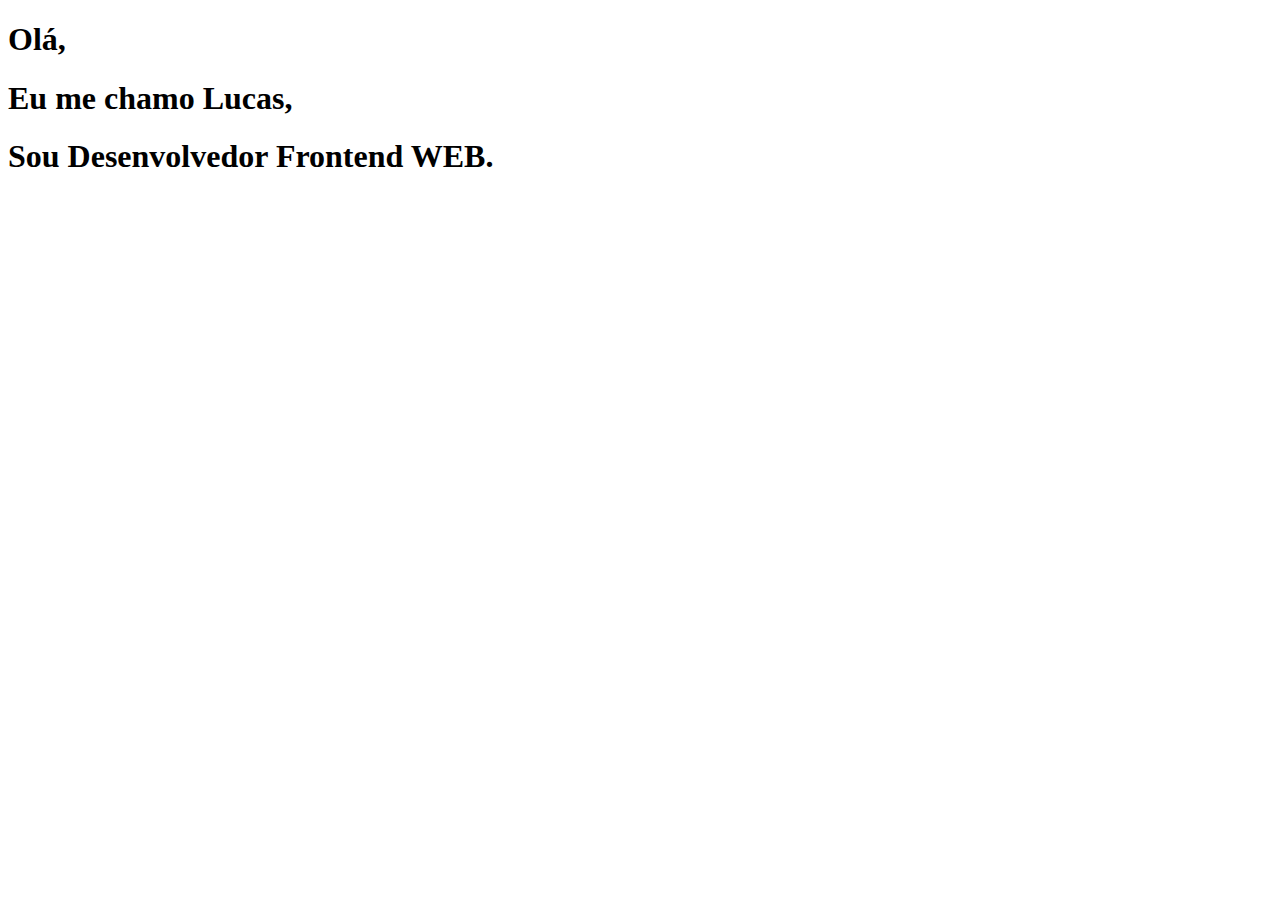
==== index.html @ 61383956 "primeiro commit do portifolio" ====
<!DOCTYPE html>
<html lang="en">

<head>
    <meta charset="UTF-8">
    <meta name="viewport" content="width=device-width, initial-scale=1.0">
    <link rel="stylesheet" href=".\css/style.css">
    <title>PORTIFÓLIO</title>
</head>

<body>

    <main>
        <h1>Olá,</h1>
        <h1>Eu me chamo Lucas,</h1>
        <h1>Sou Desenvolvedor Frontend WEB.</h1>

        <p>

        </p>
        



    </main>
    
    <footer>

    </footer>

</body>

</html>
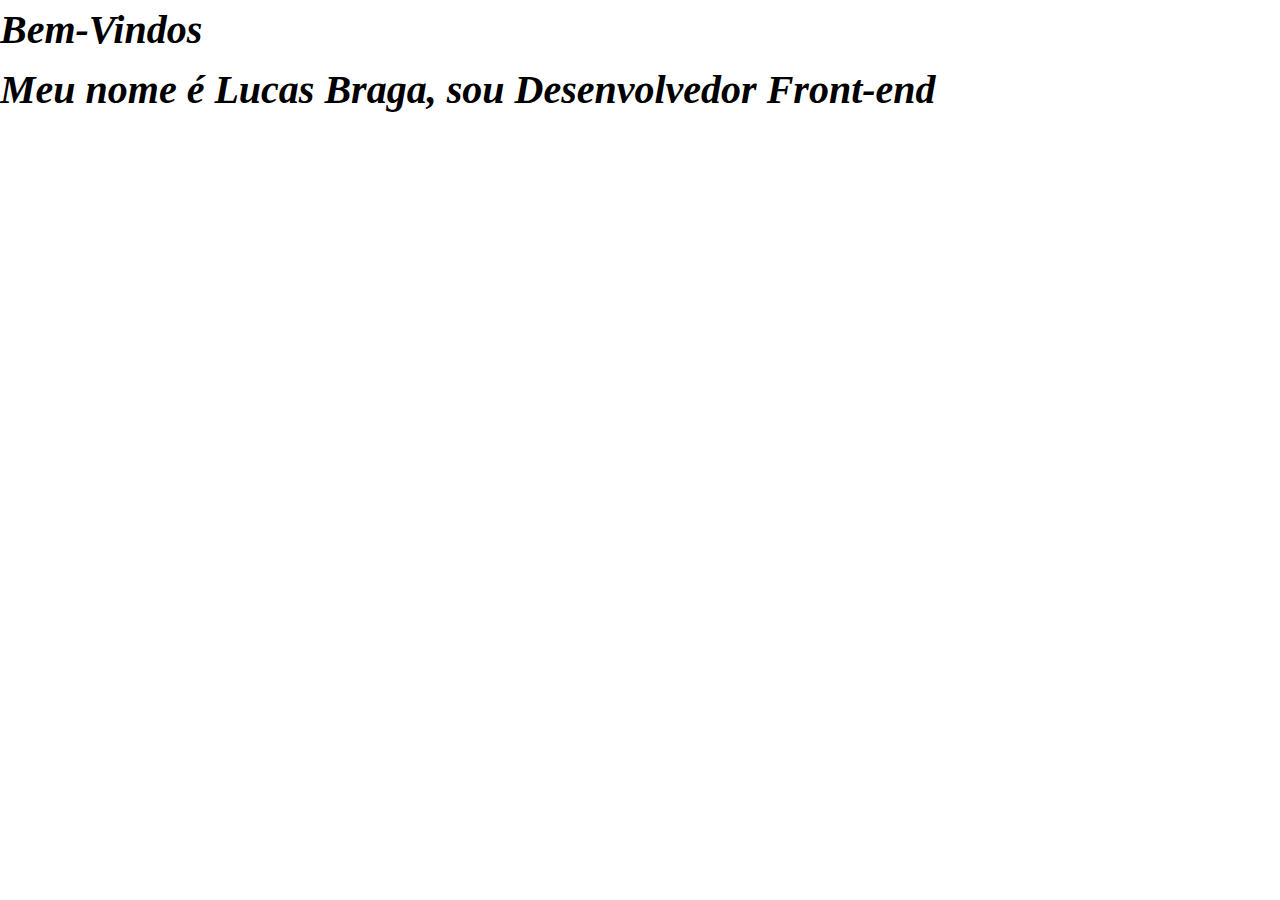
==== commit bcf9f5ec: "alterações" ====
--- a/index.html
+++ b/index.html
@@ -11,15 +11,16 @@
 <body>
 
     <main>
-        <h1>Olá,</h1>
-        <h1>Eu me chamo Lucas,</h1>
-        <h1>Sou Desenvolvedor Frontend WEB.</h1>
+        
+        <h1><span>Bem-Vindos</span>
+            Meu nome é Lucas Braga, sou Desenvolvedor Front-end 
 
+        </h1>
+        
         <p>
 
+
         </p>
-        
-
 
 
     </main>
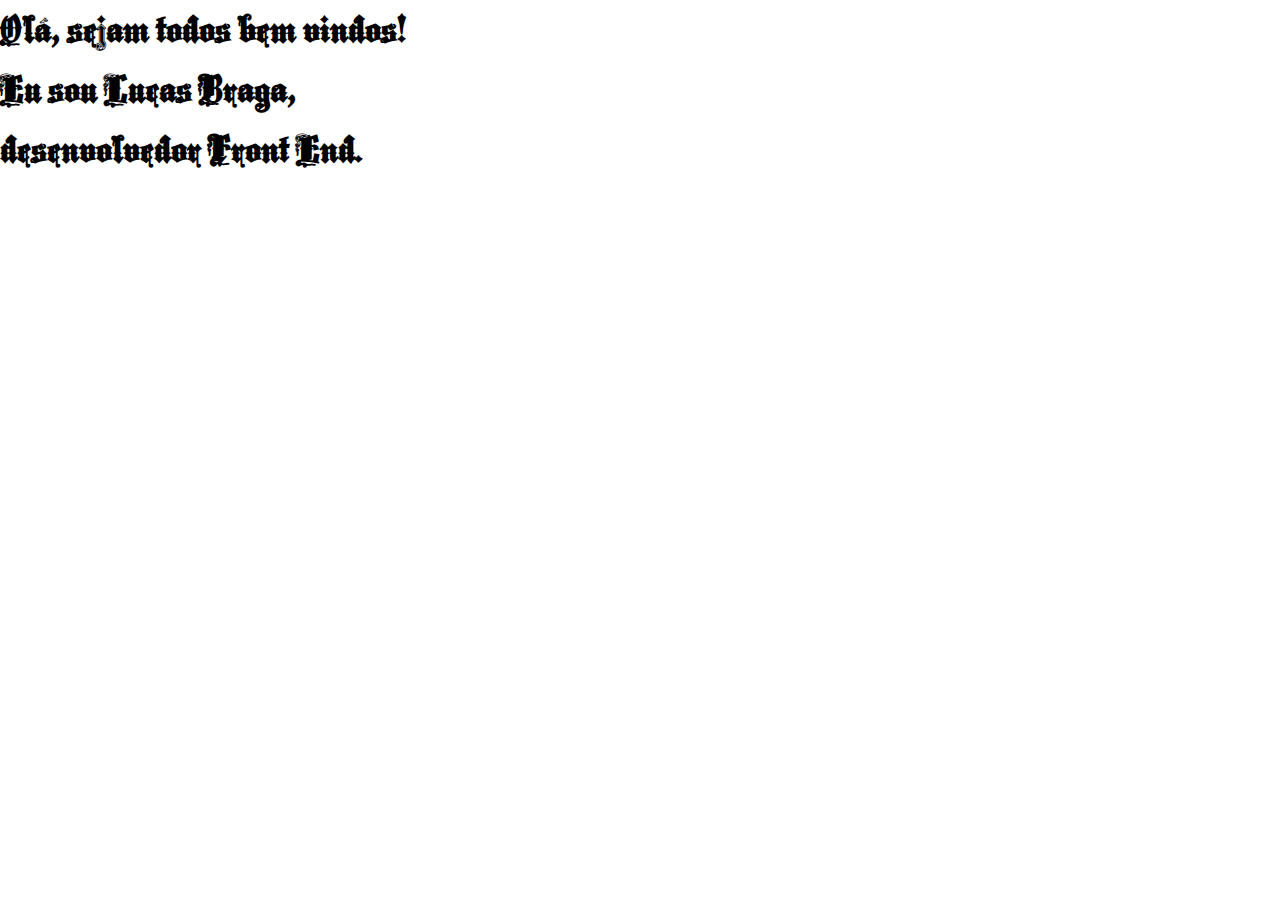
==== commit 0407eeb3: "att html e css" ====
--- a/index.html
+++ b/index.html
@@ -5,16 +5,14 @@
     <meta charset="UTF-8">
     <meta name="viewport" content="width=device-width, initial-scale=1.0">
     <link rel="stylesheet" href=".\css/style.css">
-    <title>PORTIFÓLIO</title>
+    <title>Home</title>
 </head>
 
 <body>
 
     <main>
         
-        <h1><span>Bem-Vindos</span>
-            Meu nome é Lucas Braga, sou Desenvolvedor Front-end 
-
+        <h1>Olá, sejam todos bem vindos! <span>Eu sou Lucas Braga,</span> desenvolvedor Front End.
         </h1>
         
         <p>
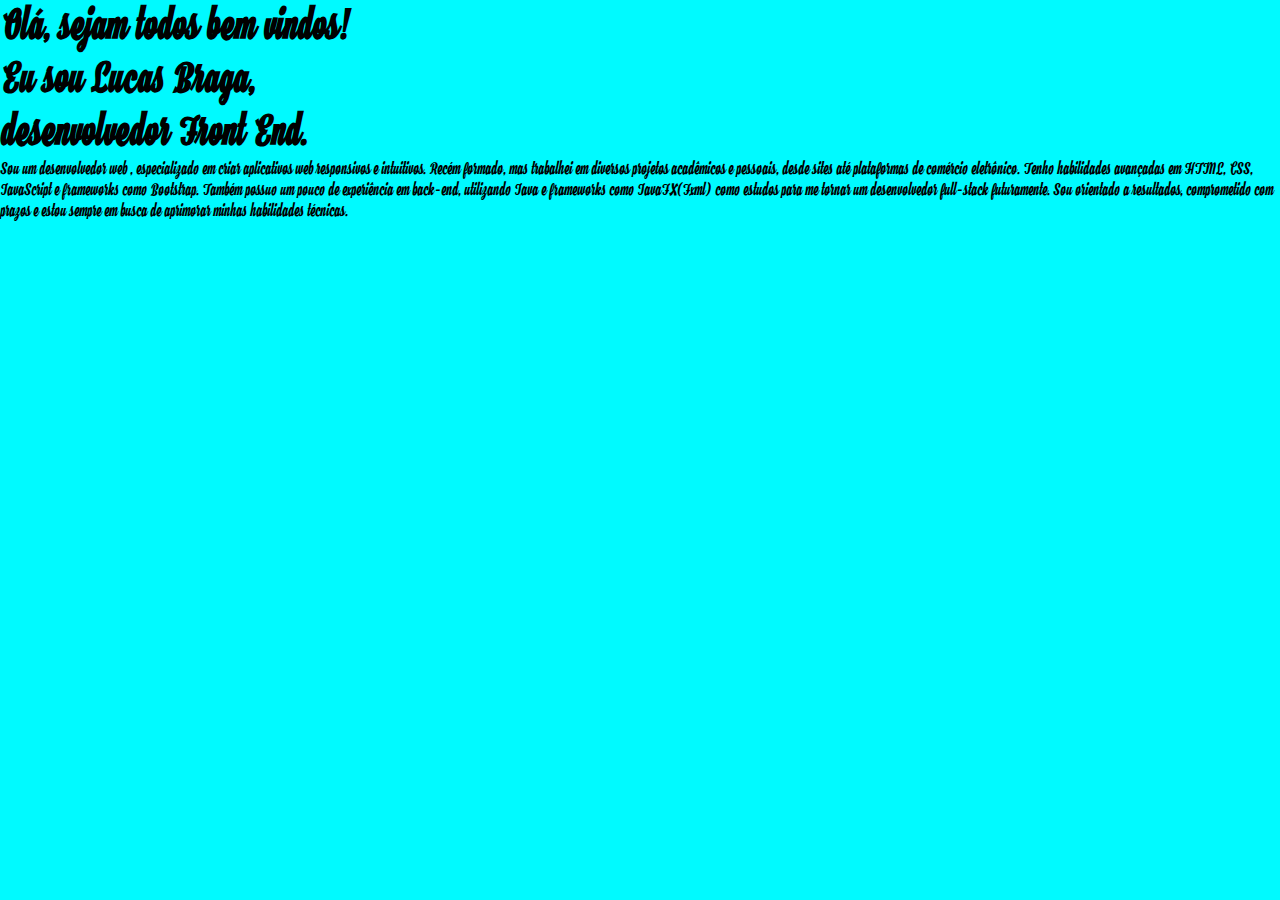
==== commit f1b5f973: "algumas atts" ====
--- a/index.html
+++ b/index.html
@@ -4,7 +4,7 @@
 <head>
     <meta charset="UTF-8">
     <meta name="viewport" content="width=device-width, initial-scale=1.0">
-    <link rel="stylesheet" href=".\css/style.css">
+    <link rel="stylesheet" href="css/style.css">
     <title>Home</title>
 </head>
 
@@ -16,7 +16,9 @@
         </h1>
         
         <p>
-
+            Sou um desenvolvedor web , especializado em criar aplicativos web responsivos e intuitivos. Recém formado, mas trabalhei em diversos projetos acadêmicos e pessoais, desde sites até plataformas de comércio eletrônico. Tenho habilidades avançadas em HTML, CSS, JavaScript e frameworks como Bootstrap. 
+            Também possuo um pouco de experiência em back-end, utilizando Java e frameworks como JavaFX(Fxml) como estudos para me tornar um desenvolvedor full-stack futuramente. Sou orientado a resultados,
+            comprometido com prazos e estou sempre em busca de aprimorar minhas habilidades técnicas.
 
         </p>
 
--- a/css/style.css
+++ b/css/style.css
@@ -0,0 +1,32 @@
+@font-face {
+    font-family: "Hamster";
+        src: url(../assets/fonts/Hamster.otf);
+}
+*{
+    margin: 0;
+    padding: 0;
+    background-color: rgb(0, 250, 255);
+}
+body{
+    width: 100vw;
+    height: 100vh;
+    display: flex;
+    /*font-family: "MiddleSaxonyText"; Fonte para o jogo medieval ou blocado com tematica antiga, será alterada*/
+    font-family: "Hamster";
+}
+main{
+    width: 100vw;
+    height: 100vh;
+    display: flex;
+    flex-direction: column;
+}
+h1{
+    align-items: center;
+    justify-content: center;
+    text-align: justify;
+    font-size: 40px;
+}
+h1 span{
+    display: block;
+}
+p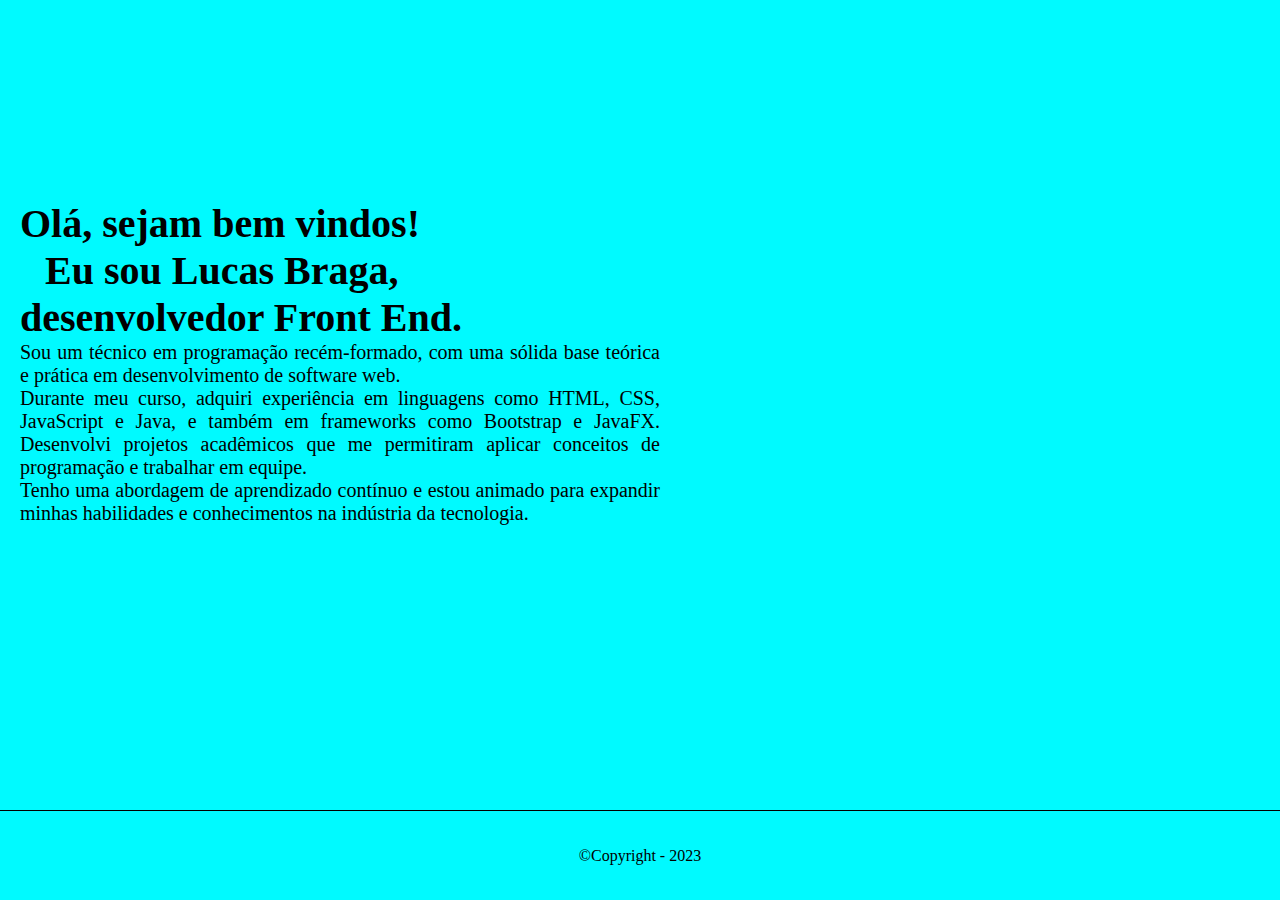
==== commit 5cb54e52: "." ====
--- a/index.html
+++ b/index.html
@@ -9,24 +9,22 @@
 </head>
 
 <body>
+    <nav>
 
+    </nav>
     <main>
-        
-        <h1>Olá, sejam todos bem vindos! <span>Eu sou Lucas Braga,</span> desenvolvedor Front End.
-        </h1>
-        
-        <p>
-            Sou um desenvolvedor web , especializado em criar aplicativos web responsivos e intuitivos. Recém formado, mas trabalhei em diversos projetos acadêmicos e pessoais, desde sites até plataformas de comércio eletrônico. Tenho habilidades avançadas em HTML, CSS, JavaScript e frameworks como Bootstrap. 
-            Também possuo um pouco de experiência em back-end, utilizando Java e frameworks como JavaFX(Fxml) como estudos para me tornar um desenvolvedor full-stack futuramente. Sou orientado a resultados,
-            comprometido com prazos e estou sempre em busca de aprimorar minhas habilidades técnicas.
-
-        </p>
-
-
+        <div>
+            <h1>Olá, sejam bem vindos! <span>Eu sou Lucas Braga,</span> desenvolvedor Front End.
+            </h1>
+            
+            <p>
+                Sou um técnico em programação recém-formado, com uma sólida base teórica e prática em desenvolvimento de software web. <br> Durante meu curso, adquiri experiência em linguagens como HTML, CSS, JavaScript  e Java, e também em frameworks como Bootstrap e JavaFX. Desenvolvi projetos acadêmicos que me permitiram aplicar conceitos de programação e trabalhar em equipe. <br> Tenho uma abordagem de aprendizado contínuo e estou animado para expandir minhas habilidades e conhecimentos na indústria da tecnologia.
+            </p>
+        </div>
     </main>
     
     <footer>
-
+        &copy;Copyright - 2023
     </footer>
 
 </body>
--- a/css/style.css
+++ b/css/style.css
@@ -1,6 +1,6 @@
 @font-face {
-    font-family: "Hamster";
-        src: url(../assets/fonts/Hamster.otf);
+    font-family: "Monocode";
+        src: url(../assets/fonts/Monocode-Regular-V01.02b.ttf);
 }
 *{
     margin: 0;
@@ -13,20 +13,52 @@
     display: flex;
     /*font-family: "MiddleSaxonyText"; Fonte para o jogo medieval ou blocado com tematica antiga, será alterada*/
     font-family: "Hamster";
+    flex-direction: column;
 }
 main{
     width: 100vw;
     height: 100vh;
     display: flex;
+}
+div{
+    display: flex;
+    width: 100vw;
+    height: 90vh;
     flex-direction: column;
+    align-items: center;
+    justify-content: center;
 }
 h1{
-    align-items: center;
+    align-self: flex-start;
     justify-content: center;
     text-align: justify;
     font-size: 40px;
+    margin-top: 20px;
+    margin-left: 20px;
+    margin-right: 20px;
 }
 h1 span{
+    text-indent: 25px;
     display: block;
 }
-p+p{
+    align-self: flex-start;
+    justify-content: center;
+    text-align: justify;
+    width: 50vw;
+    height: 30vh;
+    font-size: 20px;
+    margin-bottom: 20px;
+    margin-left: 20px;
+    margin-right: 20px;
+}
+footer{
+    width: 100vw;
+    height: 100%;
+    align-items: center;
+    justify-content: center;
+    text-align: center;
+    display: flex;
+    flex-direction: column;
+    border-top: 1px solid black;
+}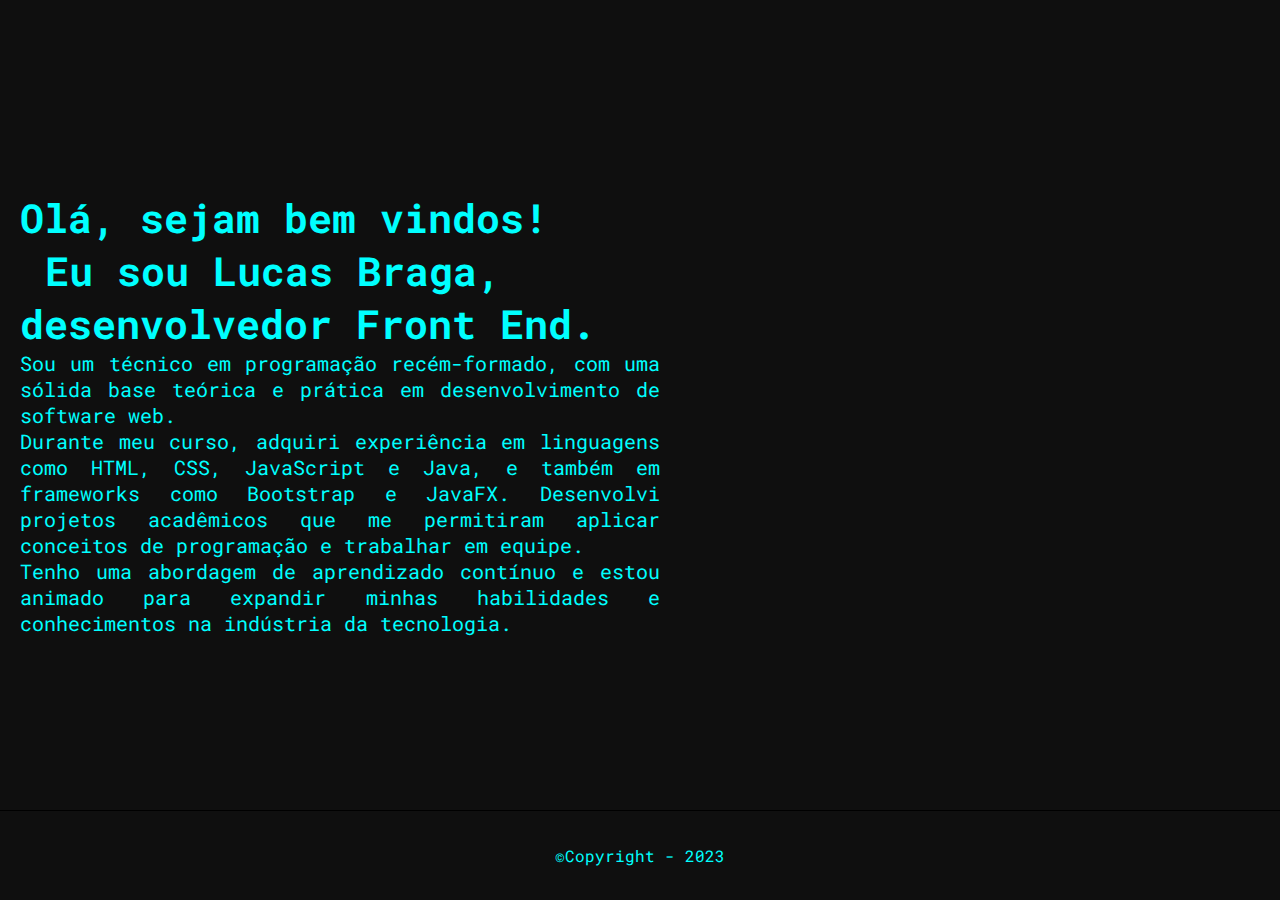
==== commit be6c9e5b: "alterações e implemetações para os projetos" ====
--- a/index.html
+++ b/index.html
@@ -1,5 +1,5 @@
 <!DOCTYPE html>
-<html lang="en">
+<html>
 
 <head>
     <meta charset="UTF-8">
--- a/css/style.css
+++ b/css/style.css
@@ -1,18 +1,19 @@
-@font-face {
-    font-family: "Monocode";
-        src: url(../assets/fonts/Monocode-Regular-V01.02b.ttf);
-}
+/*@font-face {
+    font-family: "Hamster";
+        src: url(../assets/fonts/Hamster.otf);
+}*/
+@import url('https://fonts.googleapis.com/css2?family=Roboto+Mono&display=swap');
 *{
     margin: 0;
     padding: 0;
-    background-color: rgb(0, 250, 255);
+    background-color: rgb(15, 15, 15);
 }
 body{
     width: 100vw;
     height: 100vh;
     display: flex;
     /*font-family: "MiddleSaxonyText"; Fonte para o jogo medieval ou blocado com tematica antiga, será alterada*/
-    font-family: "Hamster";
+    font-family: 'Roboto Mono', monospace;
     flex-direction: column;
 }
 main{
@@ -27,6 +28,7 @@
     flex-direction: column;
     align-items: center;
     justify-content: center;
+    color: aqua;
 }
 h1{
     align-self: flex-start;
@@ -51,6 +53,7 @@
     margin-bottom: 20px;
     margin-left: 20px;
     margin-right: 20px;
+    
 }
 footer{
     width: 100vw;
@@ -61,4 +64,5 @@
     display: flex;
     flex-direction: column;
     border-top: 1px solid black;
+    color: aqua;
 }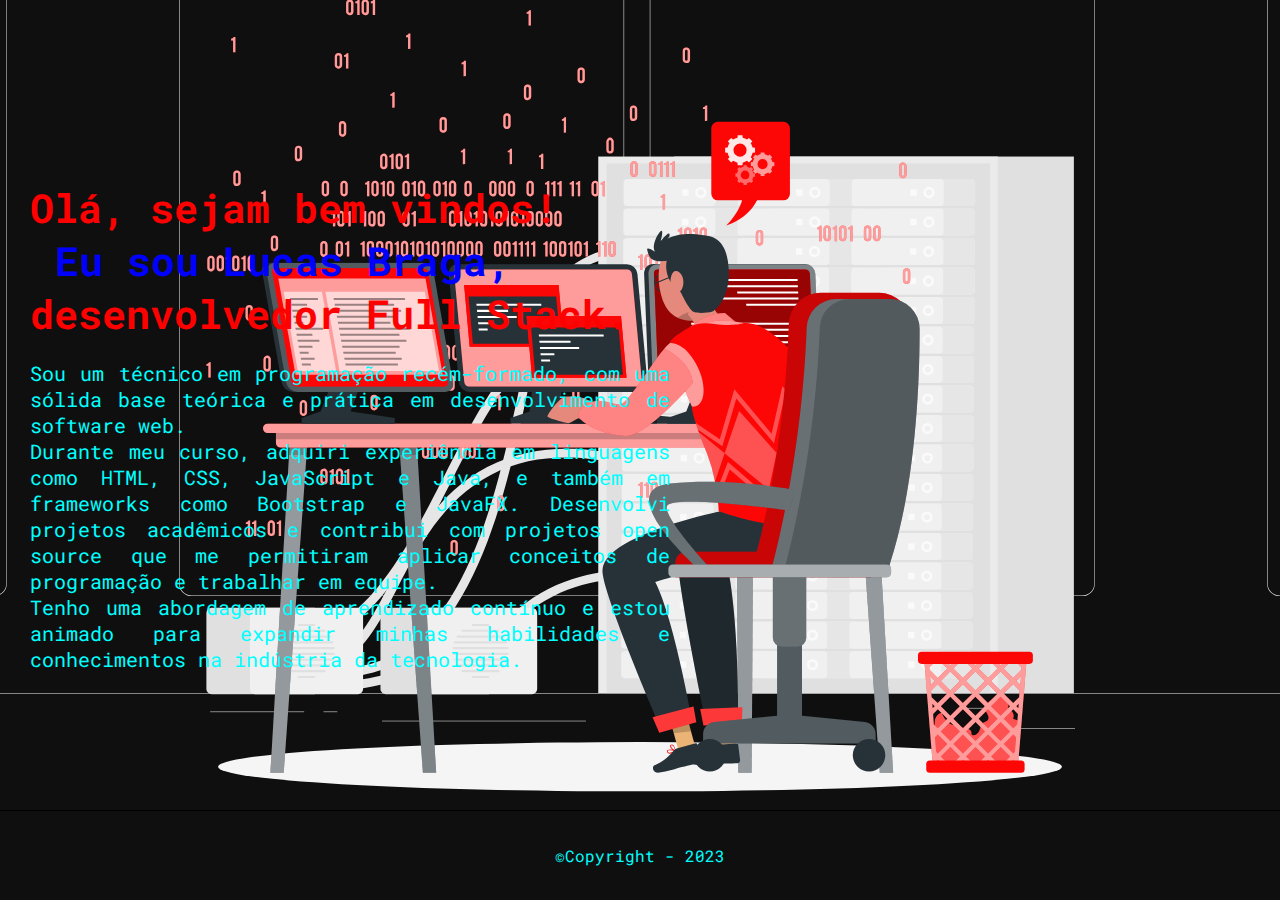
==== commit 60880703: "implementos do portifolio" ====
--- a/index.html
+++ b/index.html
@@ -5,6 +5,7 @@
     <meta charset="UTF-8">
     <meta name="viewport" content="width=device-width, initial-scale=1.0">
     <link rel="stylesheet" href="css/style.css">
+    <link rel="stylesheet" href="css/programmer-styles.css">
     <title>Home</title>
 </head>
 
@@ -14,11 +15,11 @@
     </nav>
     <main>
         <div>
-            <h1>Olá, sejam bem vindos! <span>Eu sou Lucas Braga,</span> desenvolvedor Front End.
+            <h1>Olá, sejam bem vindos! <span>Eu sou Lucas Braga,</span> desenvolvedor Full Stack.
             </h1>
             
             <p>
-                Sou um técnico em programação recém-formado, com uma sólida base teórica e prática em desenvolvimento de software web. <br> Durante meu curso, adquiri experiência em linguagens como HTML, CSS, JavaScript  e Java, e também em frameworks como Bootstrap e JavaFX. Desenvolvi projetos acadêmicos que me permitiram aplicar conceitos de programação e trabalhar em equipe. <br> Tenho uma abordagem de aprendizado contínuo e estou animado para expandir minhas habilidades e conhecimentos na indústria da tecnologia.
+                Sou um técnico em programação recém-formado, com uma sólida base teórica e prática em desenvolvimento de software web. <br> Durante meu curso, adquiri experiência em linguagens como HTML, CSS, JavaScript  e Java, e também em frameworks como Bootstrap e JavaFX. Desenvolvi projetos acadêmicos e contribui com projetos open source que me permitiram aplicar conceitos de programação e trabalhar em equipe. <br> Tenho uma abordagem de aprendizado contínuo e estou animado para expandir minhas habilidades e conhecimentos na indústria da tecnologia.
             </p>
         </div>
     </main>
@@ -26,7 +27,8 @@
     <footer>
         &copy;Copyright - 2023
     </footer>
-
+    <script src="js/programmer-script.svg"></script>
 </body>
 
-</html>+</html>
+
--- a/css/style.css
+++ b/css/style.css
@@ -6,7 +6,7 @@
 *{
     margin: 0;
     padding: 0;
-    background-color: rgb(15, 15, 15);
+    
 }
 body{
     width: 100vw;
@@ -15,11 +15,13 @@
     /*font-family: "MiddleSaxonyText"; Fonte para o jogo medieval ou blocado com tematica antiga, será alterada*/
     font-family: 'Roboto Mono', monospace;
     flex-direction: column;
+    background-color: rgb(15, 15, 15);
 }
 main{
     width: 100vw;
     height: 100vh;
     display: flex;
+
 }
 div{
     display: flex;
@@ -28,7 +30,10 @@
     flex-direction: column;
     align-items: center;
     justify-content: center;
-    color: aqua;
+    background-image: url(/assets/img/programmer-not-css1.svg);
+    background-position: center;
+    background-size: 85%;
+
 }
 h1{
     align-self: flex-start;
@@ -38,10 +43,14 @@
     margin-top: 20px;
     margin-left: 20px;
     margin-right: 20px;
+    padding: 10px;
+    background-color: none;
+    color: red;
 }
 h1 span{
     text-indent: 25px;
     display: block;
+    color: blue;
 }
 p{
     align-self: flex-start;
@@ -53,6 +62,9 @@
     margin-bottom: 20px;
     margin-left: 20px;
     margin-right: 20px;
+    padding: 10px;
+    background-color: none;
+    color: aqua;
     
 }
 footer{
--- a/css/programmer-styles.css
+++ b/css/programmer-styles.css
@@ -0,0 +1 @@
+svg#freepik_stories-programmer:not(.animated) .animable {opacity: 0;}svg#freepik_stories-programmer.animated #freepik--Code--inject-2 {animation: 1s 1 forwards cubic-bezier(.36,-0.01,.5,1.38) fadeIn,1.5s Infinite  linear floating;animation-delay: 0s,1s;}svg#freepik_stories-programmer.animated #freepik--speech-bubble--inject-2 {animation: 1s 1 forwards cubic-bezier(.36,-0.01,.5,1.38) slideDown,1.5s Infinite  linear floating;animation-delay: 0s,1s;}            @keyframes fadeIn {                0% {                    opacity: 0;                }                100% {                    opacity: 1;                }            }                    @keyframes floating {                0% {                    opacity: 1;                    transform: translateY(0px);                }                50% {                    transform: translateY(-10px);                }                100% {                    opacity: 1;                    transform: translateY(0px);                }            }                    @keyframes slideDown {                0% {                    opacity: 0;                    transform: translateY(-30px);                }                100% {                    opacity: 1;                    transform: translateY(0);                }            }        